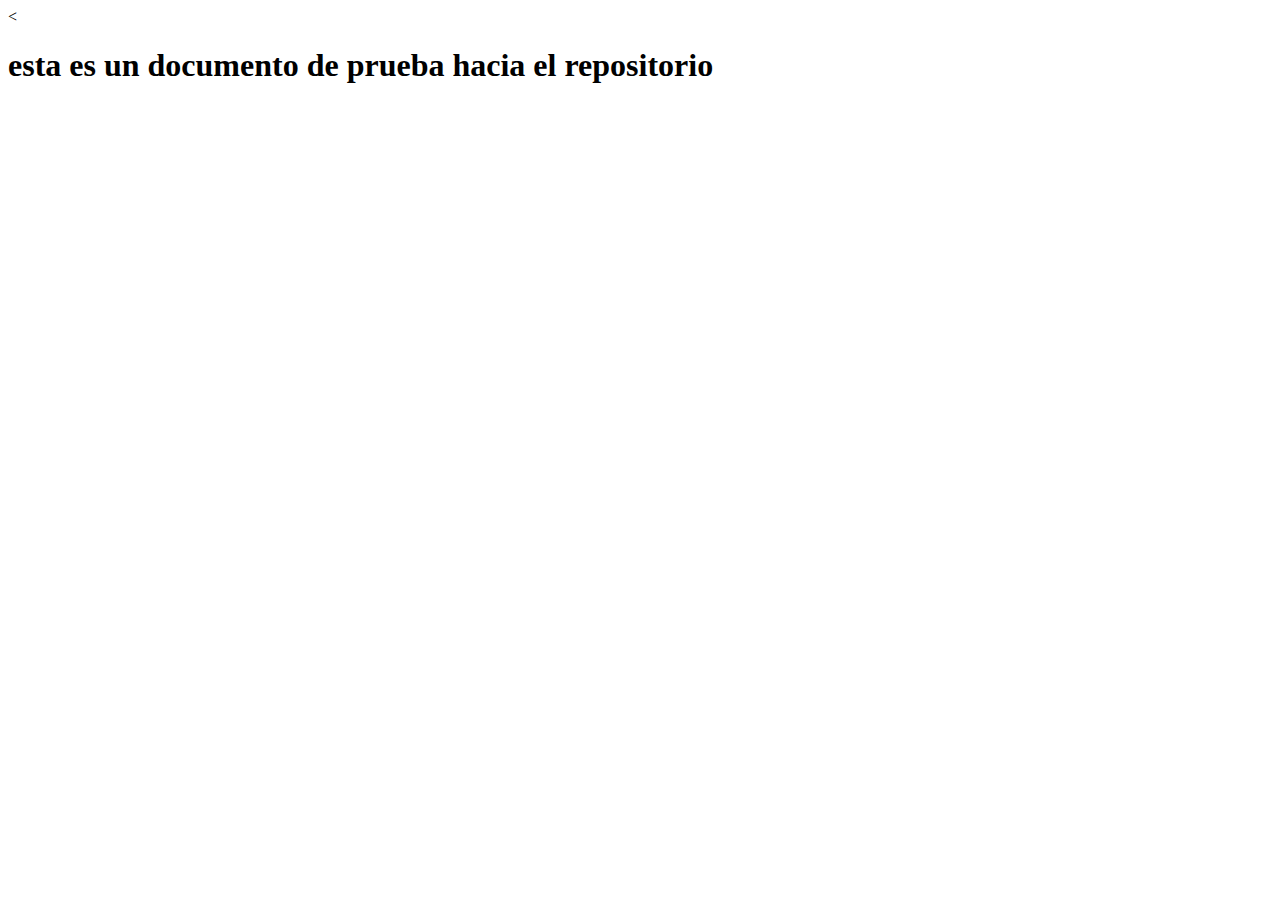
==== prueba.html @ 7a425fe1 "archivo enlace" ====
<!DOCTYPE html>
<html lang="en" dir="ltr">
  <head>
    <meta charset="utf-8">
    <title>prueba</title>
  </head>
  <body>
    <<h1>esta es un documento de prueba hacia el repositorio</h1>

  </body>
</html>
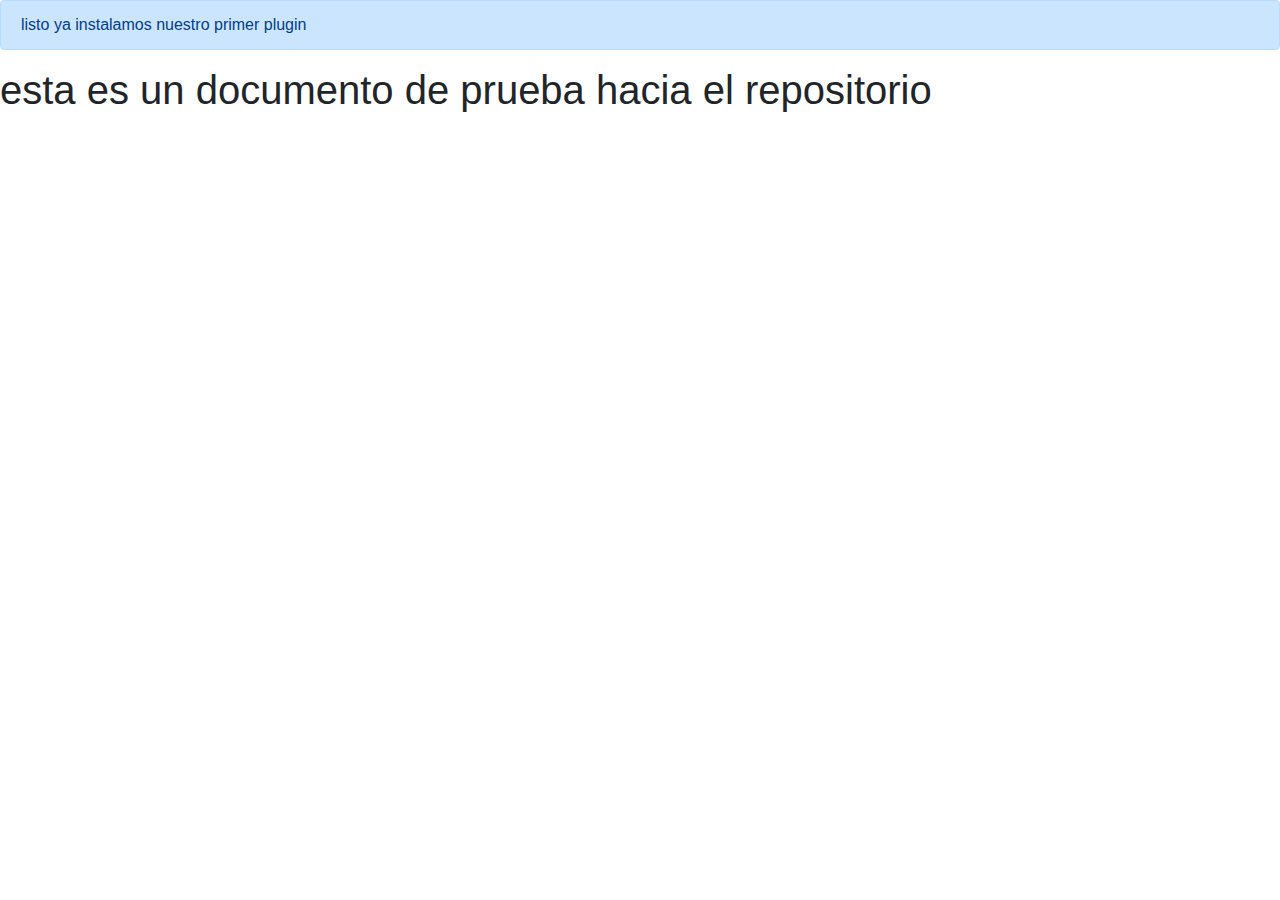
==== commit b2608489: "instalacion de bootstrap" ====
--- a/prueba.html
+++ b/prueba.html
@@ -2,10 +2,19 @@
 <html lang="en" dir="ltr">
   <head>
     <meta charset="utf-8">
+    <link rel="stylesheet" href="/css/bootstrap.css">
     <title>prueba</title>
   </head>
   <body>
-    <<h1>esta es un documento de prueba hacia el repositorio</h1>
+<div class="alert alert-primary" role="elert">
+  listo ya instalamos nuestro primer plugin
+
+</div>
+    <h1>esta es un documento de prueba hacia el repositorio</h1>
+    <script type="js/bootstrap.js"></script>
+    <script type="js/jquery-3.4.1.min.js"></script>
+
+    </script>
 
   </body>
 </html>
